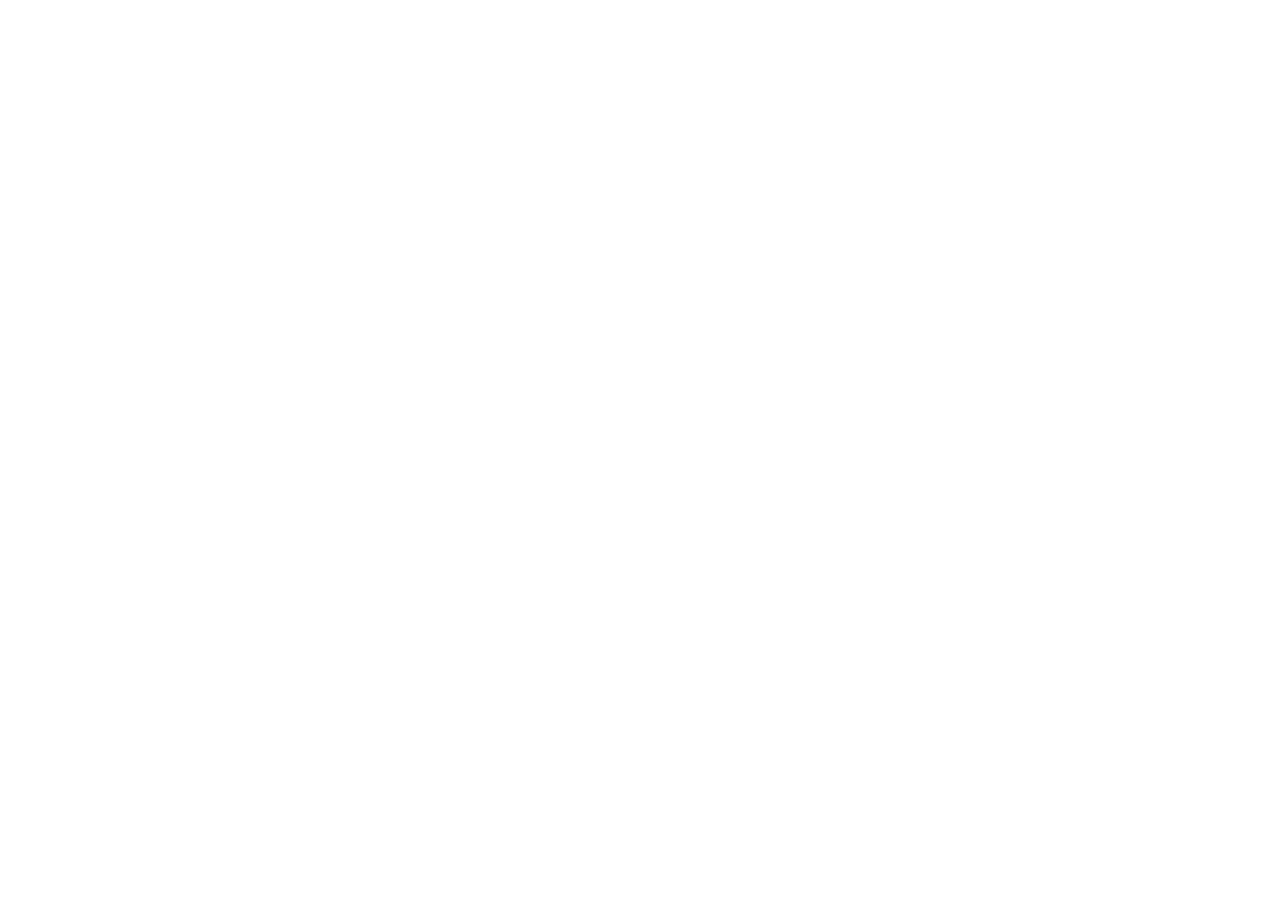
==== about.html @ ae975b4e "started about page" ====
<!DOCTYPE html>
<html lang="en">
<head>
    <meta charset="UTF-8">
    <meta name="viewport" content="width=device-width, initial-scale=1.0">
    <title>About</title>
</head>
<body>
    
</body>
</html>
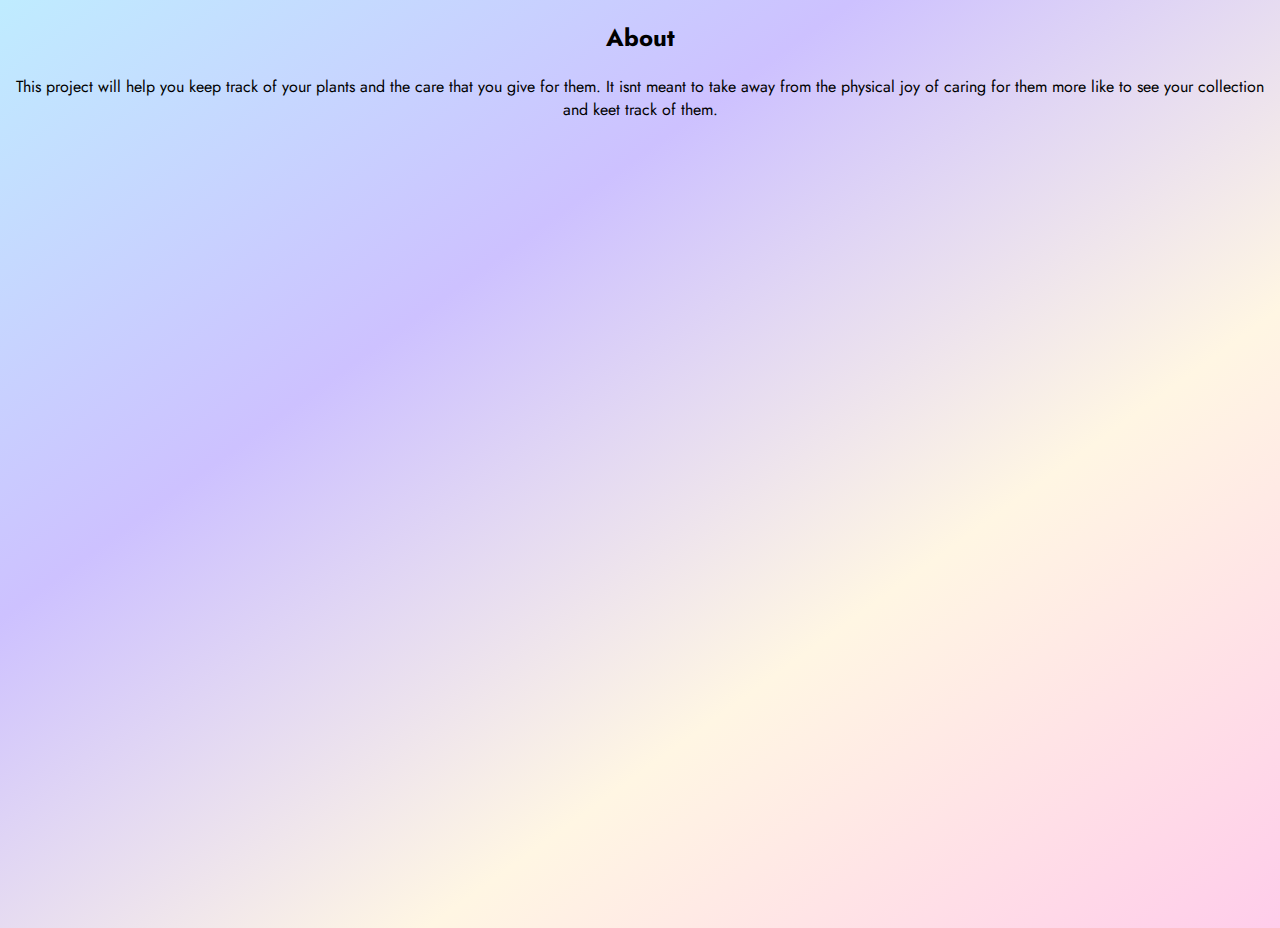
==== commit c368887e: "Worked on the list UI and the your garden section" ====
--- a/about.html
+++ b/about.html
@@ -4,8 +4,17 @@
     <meta charset="UTF-8">
     <meta name="viewport" content="width=device-width, initial-scale=1.0">
     <title>About</title>
+    <link rel="stylesheet" href="main.css">
+    <link rel="preconnect" href="https://fonts.googleapis.com">
+<link rel="preconnect" href="https://fonts.gstatic.com" crossorigin>
+<link href="https://fonts.googleapis.com/css2?family=Dancing+Script:wght@400..700&family=Jost:ital,wght@0,100..900;1,100..900&display=swap" rel="stylesheet">
 </head>
 <body>
+    <div>
+        <h2>About</h2>
+        <p> This project will help you keep track of your plants and the care that you give for them. It isnt meant to take away from the physical joy of caring for them more like to see your collection and keet track of them.
+        </p>
+    </div>
     
 </body>
 </html>--- a/main.css
+++ b/main.css
@@ -0,0 +1,62 @@
+/*main*/
+body{
+
+    height: 100vh;
+    background: linear-gradient( to bottom right, #BFECFF, #CDC1FF,#FFF6E3, #FFCCEA);
+    font-family: jost;
+    text-align: center;
+}
+
+.main-container{
+    display: flex;
+    flex-direction: column;
+    margin-top: 400px;
+    font-size: 25px;
+}
+.main-header{
+    display: flex;
+    text-align: center;
+    justify-content: center;
+    padding-bottom: 300px;
+    
+}
+
+.index-anchor{
+    text-decoration: none;
+    margin-left: 30px;
+    color: white;
+    font-size: 20px;
+
+}
+
+.signup-login{
+    display: flex;
+    flex-direction: column;
+    justify-content: space-evenly;
+    
+    
+}
+.signup-login label{
+    display: inline-block;
+    width: 80px;
+}
+fieldset{
+    margin-left: 30%;
+    margin-right: 30%;
+    border-radius: 10px;
+    background-color: #FFF6E3;
+    border-color: white;
+    border-width: 1px;
+    
+}
+
+/*Your garden*/ 
+.your-garden-fieldset{
+    padding-bottom: 300px;
+}
+.yG-list{
+    margin-right: 70%;
+}
+.input-structure{
+    
+}